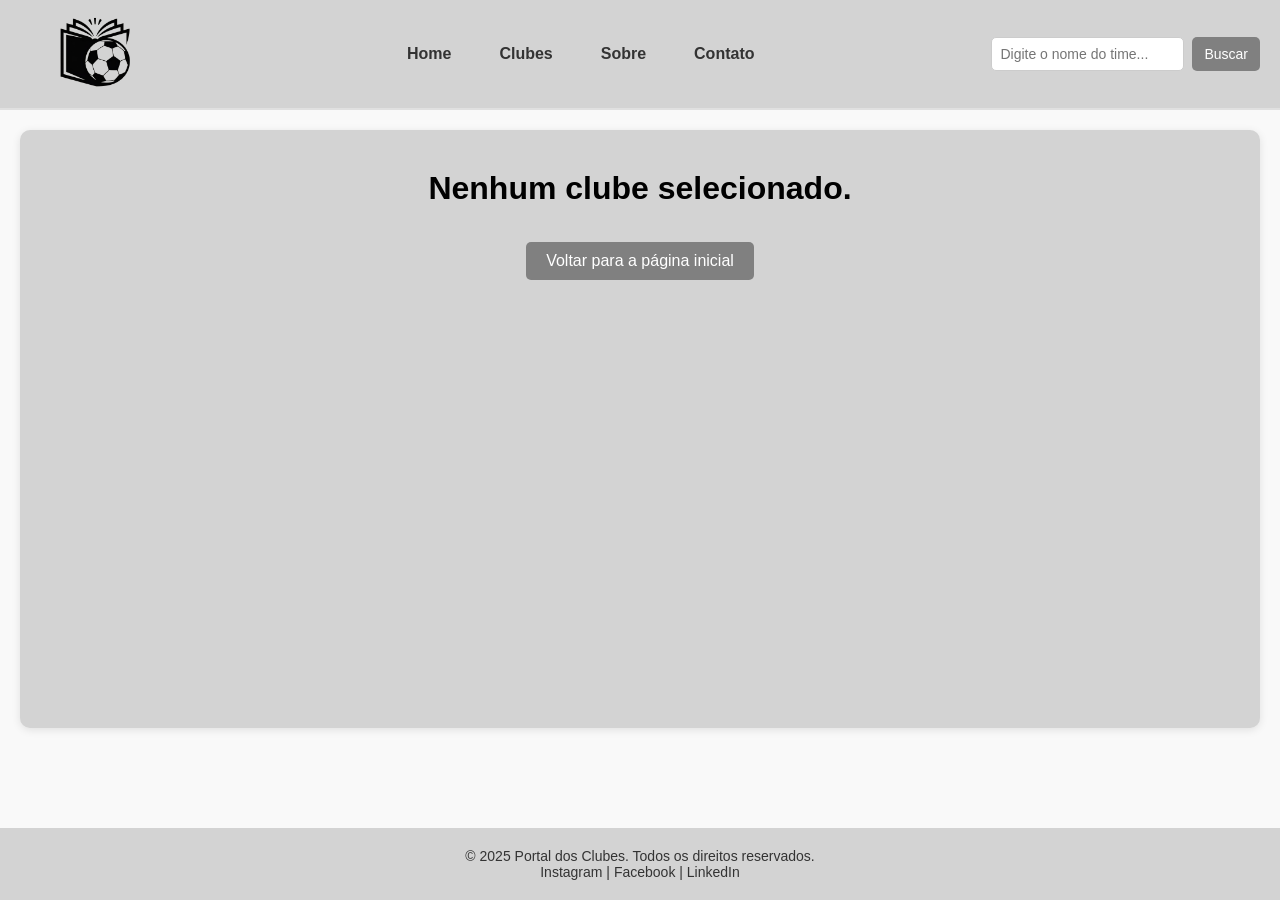
==== public/detalhes.html @ 2a56e8c0 "pagina detalhes dinamica com logica html e estrutura json" ====
<!DOCTYPE html>
<html lang="pt-br">
<head>
    <meta charset="UTF-8">
    <meta name="viewport" content="width=device-width, initial-scale=1.0">
    <title>Portal dos Clubes</title>
    <link rel="icon" href="./images/logo.png" type="image/png">
    <link rel="stylesheet" href="styles.css">
</head>
<body>
    <!-- Cabeçalho -->
    <header>
        <div class="logo">
            <a href="index.html">
                <img src="./images/logo.png" alt="logo-site" class="logo-site">
            </a>
        </div>

        <nav class="menuprincipal">
            <ul>
                <li><a href="index.html">Home</a></li>
                <li><a href="index.html">Clubes</a></li>
                <li><a href="index.html">Sobre</a></li>
                <li><a href="index.html">Contato</a></li>
            </ul>
        </nav>

        <!-- Barra de busca -->
        <form class="pesquisa">
            <input type="text" placeholder="Digite o nome do time...">
            <button type="submit">Buscar</button>
        </form>
    </header>
<!-- Detalhes dos clubes-->
 <main>
    <section class="detalhe-clube">
        <img src="" alt="Escudo do Clube" class="escudo-grande" id="escudo">
        <div class="info-clube">
            <h1 id="nome">Nome do Clube</h1>
            <p><strong>Fundação:</strong> <span id="fundacao"></span></p>
            <p><strong>Estádio:</strong> <span id="estadio"></span></p>
            <p><strong>Mascote:</strong> <span id="mascote"></span></p>
            <p><strong>Principais Títulos:</strong></p>
            <ul id="principais_titulos"></ul>
            <p><strong>Ídolos:</strong> <span id="idolos"></span></p>
        </div>
      </section>
 </main>
<!-- Rodapé -->
    <footer>
        <p>© 2025 Portal dos Clubes. Todos os direitos reservados.</p>
        <p>
            <a href="#">Instagram</a> | 
            <a href="#">Facebook</a> | 
            <a href="#">LinkedIn</a>
        </p>
    </footer>
</body>
<script src="app.js"></script>
</html>
---- public/styles.css ----
* {
    margin: 0;
    padding: 0;
    box-sizing: border-box;
}

body {
    font-family: Arial, Helvetica, sans-serif;
    background-color: #f9f9f9;
    min-height: 100vh; 
    display: flex; 
    flex-direction: column; 
}

.logo-site {
    width: 150px;
}

/* Cabeçalho */
header {
    height: 110px;
    display: flex;
    align-items: center;
    justify-content: space-between;
    padding: 0 20px;
    background-color: lightgrey;
    border-bottom: 2px solid #e0e0e0;
}

.menuprincipal ul {
    list-style-type: none;
    display: flex;
    gap: 20px;
}

.menuprincipal ul li a {
    text-decoration: none;
    color: #333;
    padding: 8px 14px;
    font-weight: bold;
    border-radius: 8px;
}

.menuprincipal ul li a:hover {
    background-color: #e3e3e3;
    color: #07c;
}
.pesquisa {
    display: flex;
    gap: 8px;
}

.pesquisa input {
    padding: 8px;
    font-size: 14px;
    border: 1px solid #ccc;
    border-radius: 5px;
}

.pesquisa button {
    padding: 8px 12px;
    font-size: 14px;
    border: none;
    background-color: gray;
    color: #fff;
    border-radius: 5px;
    cursor: pointer;
}

.pesquisa button:hover {
    background-color: darkgray;
}

/* Conteúdo principal em duas caixas */
main {
    display: flex;
    gap: 20px;
    padding: 20px;
    padding-bottom: 80px;
    flex: 1; 
}

.introducao,
.clubes {
    flex: 1;
    background: lightgrey;
    border-radius: 10px;
    padding: 20px;
    box-shadow: 0 2px 8px rgba(0, 0, 0, 0.1);
}

/* Banner e texto */
.banner img {
    width: 100%;
    max-height: 200px;
    object-fit: cover;
    border-radius: 8px;
    margin-bottom: 15px;
}

.texto h1 {
    font-size: 24px;
    margin-bottom: 10px;
    color: #222;
}

.texto p {
    font-size: 16px;
    color: #444;
}

/* Clubes e cards */
.clubes h2 {
    text-align: center;
    margin-bottom: 20px;
    font-size: 22px;
    color: #111;
}

.cards {
    display: flex;
    justify-content: center;
    gap: 15px;
}

.card {
    background: #e0e0e0;
    border-radius: 10px;
    padding: 16px;
    width: 200px;
    text-align: center;
    box-shadow: 0 2px 8px rgba(0, 0, 0, 0.1);
}

.card:hover {
    transform: translateY(-5px);
    box-shadow: 0 4px 12px rgba(0,0,0,0.15);
    cursor: pointer;
}

.card img {
    width: 70px;
    margin-bottom: 10px;
}

.card h3 {
    font-size: 18px;
    margin-bottom: 8px;
}

.card p {
    font-size: 14px;
    color: #555;
}

/* Estilos para a página de detalhes */
.detalhe-clube {
    display: flex;
    flex-direction: column;
    align-items: center;
    gap: 20px;
    width: 100%;
    background: lightgrey;
    border-radius: 10px;
    padding: 20px;
    box-shadow: 0 2px 8px rgba(0, 0, 0, 0.1);
}

.detalhe-clube img.escudo-grande {
    width: 150px;
    height: 150px;
}

.info-clube {
    width: 100%;
    max-width: 600px;
}

.info-clube h1 {
    text-align: center;
    margin-bottom: 20px;
}

.info-clube p, .info-clube ul {
    margin-bottom: 15px;
    line-height: 1.6;
}

.info-clube ul {
    list-style-type: none;
    padding-left: 0;
}

/* Estilo para a mensagem de clube não encontrado */
.clube-nao-encontrado {
    width: 100%;
    text-align: center;
    padding: 40px 20px;
    background-color: lightgrey;
    border-radius: 10px;
    box-shadow: 0 2px 8px rgba(0,0,0,0.1);
}

.clube-nao-encontrado h1 {
    margin-bottom: 15px;
}

.clube-nao-encontrado .btn-voltar {
    display: inline-block;
    margin-top: 20px;
    padding: 10px 20px;
    background-color: gray;
    color: #fff;
    text-decoration: none;
    border-radius: 5px;
}

/* Rodapé */
footer {
    text-align: center;
    padding: 20px;
    margin-top: 20px;
    background-color: lightgrey;
}

footer p,
footer a {
    font-size: 14px;
    color: #333;
    text-decoration: none;
}

footer a:hover {
    text-decoration: underline;
}

/*Responsividade*/

@media (max-width: 1024px) {
    /* Ajuste do conteúdo principal em tablets */
    main {
        flex-direction: column;
    }

    .cards {
        flex-wrap: wrap;
        justify-content: center;
    }

    .card {
        width: 45%;
    }
}
@media (max-width: 768px) {
    /* Header em coluna no celular */
    header {
        flex-direction: column;
        align-items: flex-start;
        height: auto;
        gap: 10px;
    }

    .menuprincipal ul {
        flex-direction: column;
        gap: 10px;
    }

    .pesquisa {
        width: 100%;
    }

    .pesquisa input {
        flex: 1;
    }

    /* Cards empilhados */
    .cards {
        flex-direction: column;
        align-items: center;
    }

    .card {
        width: 100%;
        max-width: 320px;
    }
}

@media (max-width: 480px) {
    .texto h1 {
        font-size: 20px;
    }

    .texto p {
        font-size: 14px;
    }

    footer p, footer a {
        font-size: 12px;
    }
}
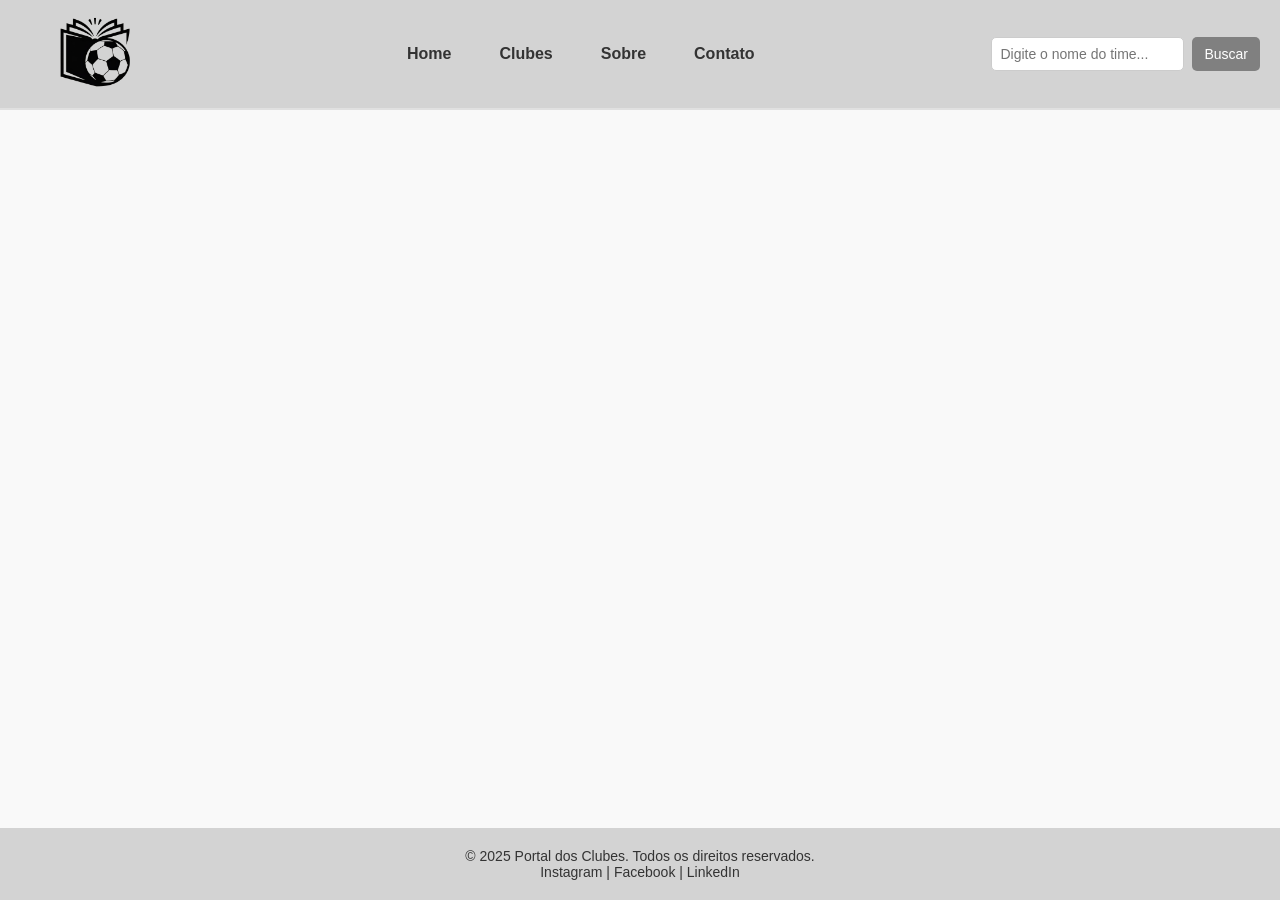
==== commit fa82abf9: "commit final" ====
--- a/public/detalhes.html
+++ b/public/detalhes.html
@@ -1,5 +1,6 @@
 <!DOCTYPE html>
 <html lang="pt-br">
+
 <head>
     <meta charset="UTF-8">
     <meta name="viewport" content="width=device-width, initial-scale=1.0">
@@ -7,6 +8,7 @@
     <link rel="icon" href="./images/logo.png" type="image/png">
     <link rel="stylesheet" href="styles.css">
 </head>
+
 <body>
     <!-- Cabeçalho -->
     <header>
@@ -31,30 +33,47 @@
             <button type="submit">Buscar</button>
         </form>
     </header>
-<!-- Detalhes dos clubes-->
- <main>
-    <section class="detalhe-clube">
-        <img src="" alt="Escudo do Clube" class="escudo-grande" id="escudo">
-        <div class="info-clube">
-            <h1 id="nome">Nome do Clube</h1>
-            <p><strong>Fundação:</strong> <span id="fundacao"></span></p>
-            <p><strong>Estádio:</strong> <span id="estadio"></span></p>
-            <p><strong>Mascote:</strong> <span id="mascote"></span></p>
-            <p><strong>Principais Títulos:</strong></p>
-            <ul id="principais_titulos"></ul>
-            <p><strong>Ídolos:</strong> <span id="idolos"></span></p>
-        </div>
-      </section>
- </main>
-<!-- Rodapé -->
+    <!-- Detalhes dos clubes-->
+    <script src="app.js"></script>
+    <main>
+        <div id="detalhes"></div>
+
+        <script>
+            const params = new URLSearchParams(window.location.search);
+            const id = params.get("id");
+            const clube = clubes.find(c => c.id == id);
+
+            if (clube) {
+                document.title = `Detalhes - ${clube.nome}`; 
+                document.getElementById("detalhes").innerHTML = `
+                    <div class="detalhe-card"> 
+                        <img src="${clube.escudo}" alt="Escudo do ${clube.nome}" class="detalhe-escudo">
+                        <h1>${clube.nome}</h1>
+                        <p><strong>Fundação:</strong> ${clube.fundacao}</p>
+                        <p><strong>Estádio:</strong> ${clube.estadio}</p>
+                        <p><strong>Mascote:</strong> ${clube.mascote}</p>
+                        <h2>Principais Títulos</h2>
+                        <ul>${clube.principais_titulos.map(titulo => `<li>${titulo}</li>`).join('')}</ul>
+                        <h2>Ídolos</h2>
+                        <p>${clube.idolos.join(', ')}</p>
+                    </div>
+                `;
+            }
+
+        </script>
+
+
+
+    </main>
+    <!-- Rodapé -->
     <footer>
         <p>© 2025 Portal dos Clubes. Todos os direitos reservados.</p>
         <p>
-            <a href="#">Instagram</a> | 
-            <a href="#">Facebook</a> | 
+            <a href="#">Instagram</a> |
+            <a href="#">Facebook</a> |
             <a href="#">LinkedIn</a>
         </p>
     </footer>
 </body>
-<script src="app.js"></script>
-</html>
+
+</html>
--- a/public/styles.css
+++ b/public/styles.css
@@ -131,13 +131,6 @@
     text-align: center;
     box-shadow: 0 2px 8px rgba(0, 0, 0, 0.1);
 }
-
-.card:hover {
-    transform: translateY(-5px);
-    box-shadow: 0 4px 12px rgba(0,0,0,0.15);
-    cursor: pointer;
-}
-
 .card img {
     width: 70px;
     margin-bottom: 10px;
@@ -152,69 +145,6 @@
     font-size: 14px;
     color: #555;
 }
-
-/* Estilos para a página de detalhes */
-.detalhe-clube {
-    display: flex;
-    flex-direction: column;
-    align-items: center;
-    gap: 20px;
-    width: 100%;
-    background: lightgrey;
-    border-radius: 10px;
-    padding: 20px;
-    box-shadow: 0 2px 8px rgba(0, 0, 0, 0.1);
-}
-
-.detalhe-clube img.escudo-grande {
-    width: 150px;
-    height: 150px;
-}
-
-.info-clube {
-    width: 100%;
-    max-width: 600px;
-}
-
-.info-clube h1 {
-    text-align: center;
-    margin-bottom: 20px;
-}
-
-.info-clube p, .info-clube ul {
-    margin-bottom: 15px;
-    line-height: 1.6;
-}
-
-.info-clube ul {
-    list-style-type: none;
-    padding-left: 0;
-}
-
-/* Estilo para a mensagem de clube não encontrado */
-.clube-nao-encontrado {
-    width: 100%;
-    text-align: center;
-    padding: 40px 20px;
-    background-color: lightgrey;
-    border-radius: 10px;
-    box-shadow: 0 2px 8px rgba(0,0,0,0.1);
-}
-
-.clube-nao-encontrado h1 {
-    margin-bottom: 15px;
-}
-
-.clube-nao-encontrado .btn-voltar {
-    display: inline-block;
-    margin-top: 20px;
-    padding: 10px 20px;
-    background-color: gray;
-    color: #fff;
-    text-decoration: none;
-    border-radius: 5px;
-}
-
 /* Rodapé */
 footer {
     text-align: center;
@@ -297,4 +227,45 @@
     footer p, footer a {
         font-size: 12px;
     }
+}
+
+/* --- NOVOS ESTILOS ADICIONADOS COM O USO DO JSON E MAIS --- */
+
+.card a {
+    text-decoration: none; 
+    color: inherit; 
+}
+
+.card h3 {
+    font-weight: bold;
+}
+
+.card {
+    transition: transform 0.2s ease-in-out; 
+}
+
+.card:hover {
+    transform: translateY(-5px); 
+}
+.detalhe-card {
+    background: lightgrey; 
+    border-radius: 10px;
+    padding: 20px;
+    box-shadow: 0 2px 8px rgba(0, 0, 0, 0.1); 
+    width: 100%; 
+}
+
+.detalhe-escudo {
+    width: 100px; 
+}
+
+.detalhe-card ul {
+    list-style-type: none; 
+    padding-left: 0; 
+}
+#detalhes {
+    flex: 1;
+}
+.detalhe-card {
+    height: 100%; 
 }
